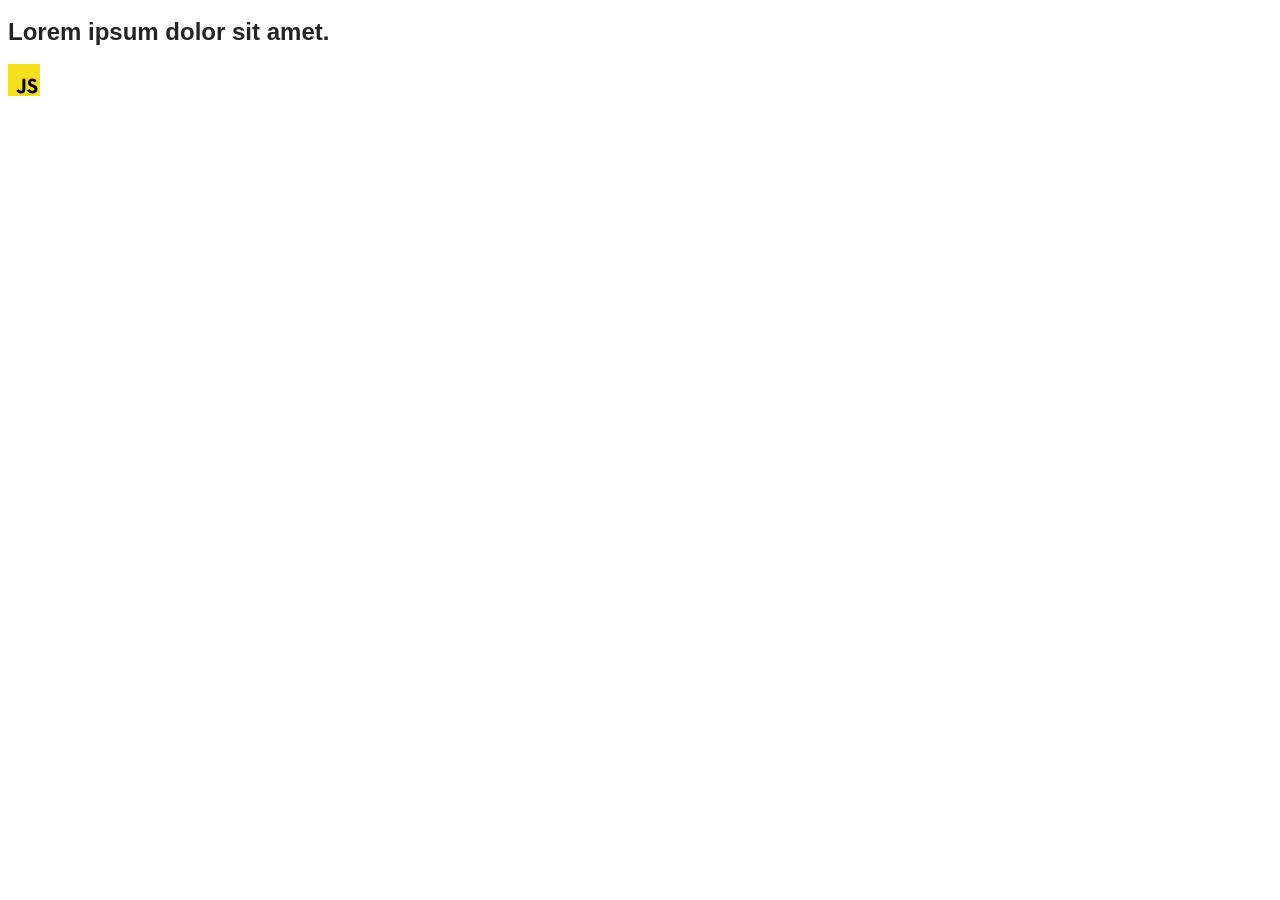
==== src/index.html @ f94e5707 "Initial commit" ====
<!DOCTYPE html>
<html lang="en">
  <head>
    <meta charset="UTF-8" />
    <link rel="icon" type="image/svg+xml" href="/favicon.svg" />
    <meta name="viewport" content="width=device-width, initial-scale=1.0" />
    <title>Vanilla App Template</title>
    <link rel="stylesheet" href="./css/styles.css" />
  </head>
  <body>
    <load ="partials/header.html" />

    <section>
      <h1>Lorem ipsum dolor sit amet.</h1>
      <!-- Path to images as from index.html file -->
      <img src="./img/javascript.svg" alt="" />
    </section>

    <!-- Loads the specified .html file -->
    <load ="partials/vite-promo.html" />

    <script type="module" src="./main.js"></script>
  </body>
</html>
---- src/css/styles.css ----
/**
  |============================
  | include css partials with
  | default @import url()
  |============================
*/
@import url('./reset.css');
@import url('./vite-promo.css');
@import url('./header.css');

:root {
  font-family: Inter, Avenir, Helvetica, Arial, sans-serif;
  font-size: 16px;
  line-height: 24px;
  font-weight: 400;

  color: #242424;
  background-color: rgba(255, 255, 255, 0.87);

  font-synthesis: none;
  text-rendering: optimizeLegibility;
  -webkit-font-smoothing: antialiased;
  -moz-osx-font-smoothing: grayscale;
  -webkit-text-size-adjust: 100%;
}
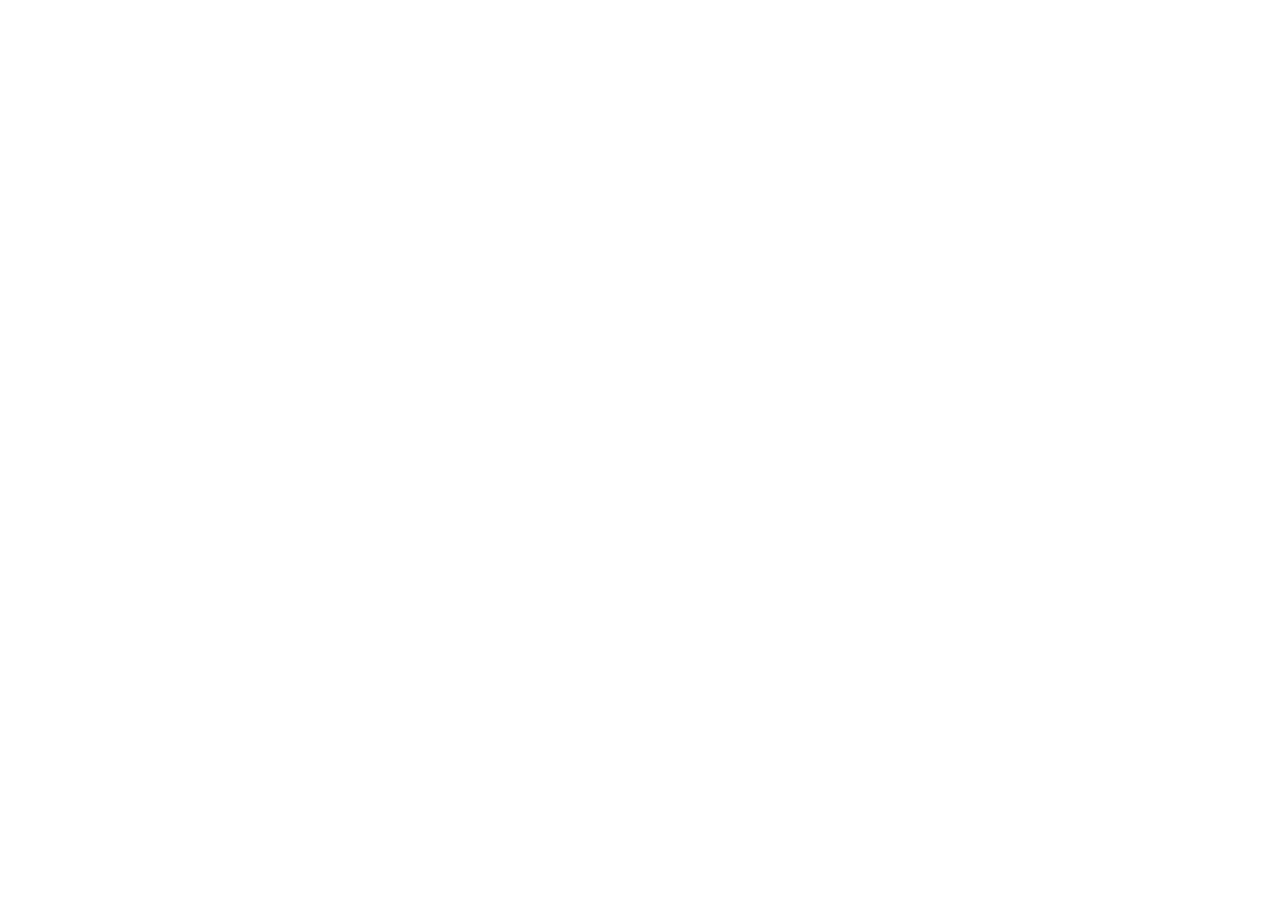
==== commit eb64749c: "add base settings" ====
--- a/src/index.html
+++ b/src/index.html
@@ -4,21 +4,20 @@
     <meta charset="UTF-8" />
     <link rel="icon" type="image/svg+xml" href="/favicon.svg" />
     <meta name="viewport" content="width=device-width, initial-scale=1.0" />
-    <title>Vanilla App Template</title>
+    <title>Super project #1</title>
     <link rel="stylesheet" href="./css/styles.css" />
   </head>
   <body>
-    <load ="partials/header.html" />
+    <!-- ім'я розробника -->
+    <load src="partials/header.html" />
+    <!-- Надя -->
+    <load src="partials/hero.html" />
+    <!-- Сергій -->
+    <load src="partials/about.html" />
+    <!-- Роман -->
+    <load src="partials/footer.html" />
 
-    <section>
-      <h1>Lorem ipsum dolor sit amet.</h1>
-      <!-- Path to images as from index.html file -->
-      <img src="./img/javascript.svg" alt="" />
-    </section>
-
-    <!-- Loads the specified .html file -->
-    <load ="partials/vite-promo.html" />
-
+    <!-- не чіпати цей рядок -->
     <script type="module" src="./main.js"></script>
   </body>
 </html>
--- a/src/css/styles.css
+++ b/src/css/styles.css
@@ -5,21 +5,9 @@
   |============================
 */
 @import url('./reset.css');
-@import url('./vite-promo.css');
+@import url('./base.css');
+
 @import url('./header.css');
-
-:root {
-  font-family: Inter, Avenir, Helvetica, Arial, sans-serif;
-  font-size: 16px;
-  line-height: 24px;
-  font-weight: 400;
-
-  color: #242424;
-  background-color: rgba(255, 255, 255, 0.87);
-
-  font-synthesis: none;
-  text-rendering: optimizeLegibility;
-  -webkit-font-smoothing: antialiased;
-  -moz-osx-font-smoothing: grayscale;
-  -webkit-text-size-adjust: 100%;
-}
+@import url('./hero.css');
+@import url('./about.css');
+@import url('./footer.css');
